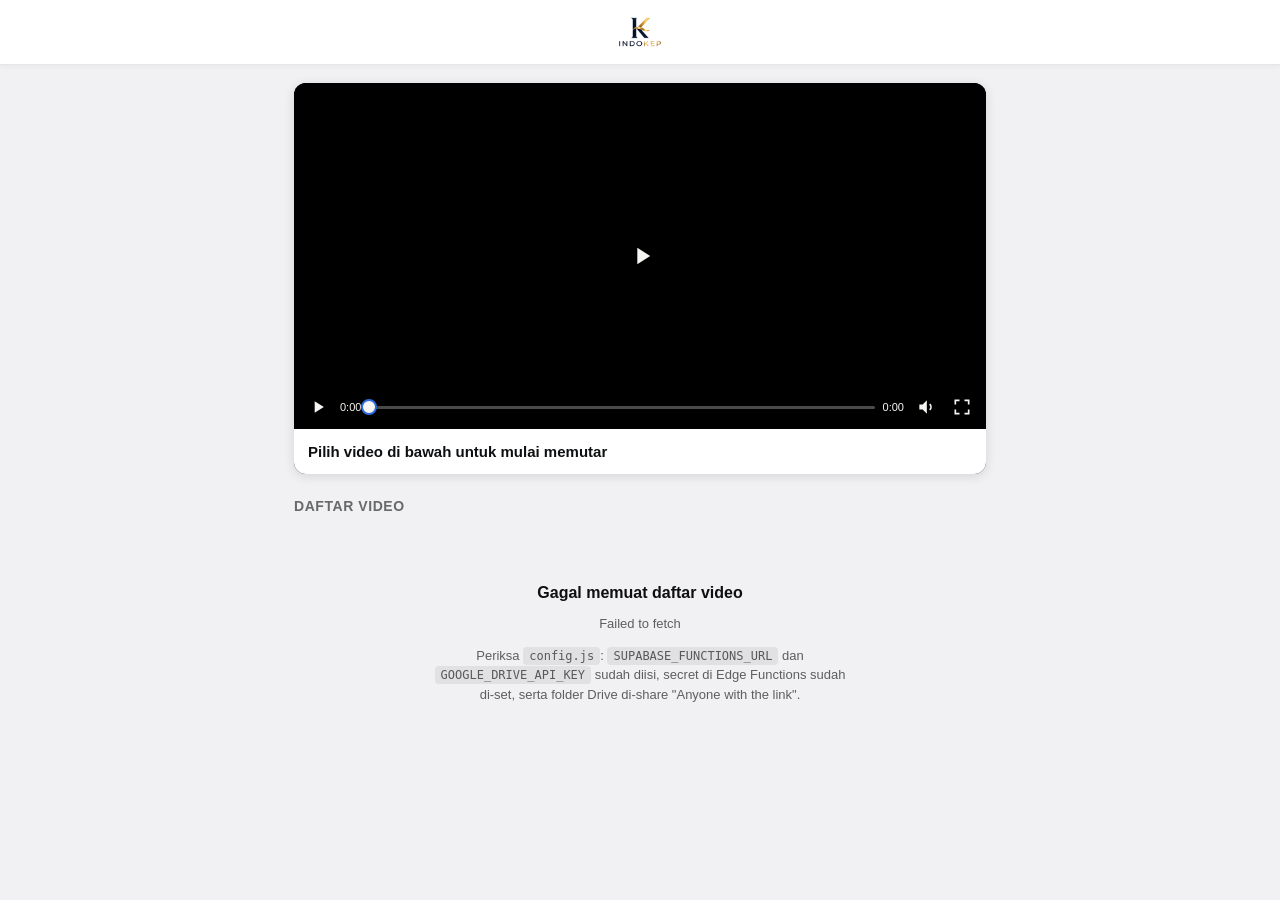
==== index.html @ 4b9238a0 "Update index.html" ====
<!DOCTYPE html>
<html lang="id">
<head>
<meta charset="UTF-8" />
<meta name="viewport" content="width=device-width, initial-scale=1" />
<title>Indokep</title>
<link rel="icon" href="indokep.png" />
<link rel="stylesheet" href="style.css" />
</head>
<body>

<header id="topbar">
  <img id="logo" src="indokep.png" alt="Indokep" />
</header>

<main id="app">

  <div id="player-wrap">
    <div id="player-stage">
      <video id="player" playsinline preload="none" disablePictureInPicture controlsList="nodownload noremoteplayback"></video>
      <div id="player-loading" class="hidden"></div>

      <div id="player-error" class="hidden">
        <p id="player-error-text">Video tidak bisa diputar.</p>
        <button id="player-error-retry">Coba Lagi</button>
      </div>

      <button id="big-play" aria-label="Putar">
        <svg viewBox="0 0 24 24"><path d="M8 5v14l11-7z"/></svg>
      </button>

      <div id="controls-bar">
        <button id="btn-playpause" aria-label="Putar/Jeda">
          <svg id="icon-play" viewBox="0 0 24 24"><path d="M8 5v14l11-7z"/></svg>
          <svg id="icon-pause" viewBox="0 0 24 24" class="hidden"><path d="M7 5h4v14H7zM13 5h4v14h-4z"/></svg>
        </button>

        <span id="time-current">0:00</span>

        <div id="seek-track">
          <div id="seek-fill"></div>
        </div>

        <span id="time-duration">0:00</span>

        <button id="btn-mute" aria-label="Bisukan/Suarakan">
          <svg id="icon-unmuted" viewBox="0 0 24 24"><path d="M4 9v6h4l5 5V4L8 9H4z"/><path d="M16.5 8.5a5 5 0 010 7" stroke="currentColor" stroke-width="2" fill="none"/></svg>
          <svg id="icon-muted" viewBox="0 0 24 24" class="hidden"><path d="M4 9v6h4l5 5V4L8 9H4z"/><path d="M17 8l4 8m0-8l-4 8" stroke="currentColor" stroke-width="2" fill="none"/></svg>
        </button>

        <button id="btn-fullscreen" aria-label="Layar penuh">
          <svg id="icon-fs-enter" viewBox="0 0 24 24"><path d="M4 9V4h5M20 9V4h-5M4 15v5h5M20 15v5h-5" stroke="currentColor" stroke-width="2" fill="none"/></svg>
          <svg id="icon-fs-exit" viewBox="0 0 24 24" class="hidden"><path d="M9 4v5H4M15 4v5h5M9 20v-5H4M15 20v-5h5" stroke="currentColor" stroke-width="2" fill="none"/></svg>
        </button>
      </div>
    </div>

    <div id="player-info">
      <h1 id="player-title">Pilih video di bawah untuk mulai memutar</h1>
    </div>
  </div>

  <section id="list-section">
    <h2 class="list-heading">Daftar Video</h2>
    <ul id="video-list"></ul>
  </section>

  <div id="loading" class="status">
    <div class="spinner"></div>
    <p>Memuat daftar video…</p>
  </div>

  <div id="empty" class="status hidden">
    <h2>Belum ada video</h2>
    <p>Folder Google Drive yang dikonfigurasi belum berisi file video, atau belum di-share sebagai publik.</p>
  </div>

  <div id="error" class="status hidden">
    <h2>Gagal memuat daftar video</h2>
    <p id="error-detail">Terjadi kesalahan.</p>
    <p>Periksa <code>config.js</code>: <code>SUPABASE_FUNCTIONS_URL</code> dan <code>GOOGLE_DRIVE_API_KEY</code> sudah diisi, secret di Edge Functions sudah di-set, serta folder Drive di-share "Anyone with the link".</p>
  </div>

</main>

<script src="config.js"></script>
<script src="app.js"></script>
</body>
</html>
---- style.css ----
:root {
  --ink: #0e0f11;
  --paper: #f6f5f1;
  --accent: #2d6cdf;
  --line: rgba(14, 15, 17, 0.1);
  --card-bg: #ffffff;
  --bg: #f1f1f3;
}

* {
  box-sizing: border-box;
}

html, body {
  margin: 0;
  padding: 0;
  background: var(--bg);
  color: var(--ink);
  font-family: "Inter", -apple-system, BlinkMacSystemFont, "Segoe UI", sans-serif;
}

#topbar {
  position: sticky;
  top: 0;
  z-index: 5;
  background: var(--card-bg);
  padding: 12px 18px;
  display: flex;
  align-items: center;
  justify-content: center;
  border-bottom: 1px solid var(--line);
  box-shadow: 0 1px 6px rgba(0, 0, 0, 0.05);
}

#logo {
  height: 40px;
  width: auto;
  display: block;
}

#app {
  max-width: 720px;
  margin: 0 auto;
  padding: 18px 14px 60px;
}

/* ---------- Player ---------- */

#player-wrap {
  background: #000;
  border-radius: 12px;
  overflow: hidden;
  box-shadow: 0 2px 12px rgba(0, 0, 0, 0.12);
}

#player-stage {
  position: relative;
  background: #000;
  line-height: 0;
}

#player {
  display: block;
  width: 100%;
  max-height: 70vh;
  background: #000;
  -webkit-touch-callout: none;
  -webkit-user-select: none;
  user-select: none;
}

/* Saat mode fullscreen aktif, batas 70vh di atas harus dilepas supaya
   video mengisi layar penuh (bukan kecil di tengah dengan bar hitam). */
#player-stage:fullscreen {
  width: 100%;
  height: 100%;
  display: flex;
  align-items: center;
  justify-content: center;
}

#player-stage:fullscreen #player {
  max-height: none;
  width: 100%;
  height: 100%;
  object-fit: contain;
}

#player-stage:-webkit-full-screen {
  width: 100%;
  height: 100%;
  display: flex;
  align-items: center;
  justify-content: center;
}

#player-stage:-webkit-full-screen #player {
  max-height: none;
  width: 100%;
  height: 100%;
  object-fit: contain;
}

/* Tombol play besar di tengah, tampil saat video pause/belum mulai */
#big-play {
  position: absolute;
  top: 50%;
  left: 50%;
  transform: translate(-50%, -50%);
  width: 64px;
  height: 64px;
  border-radius: 50%;
  border: none;
  background: rgba(0, 0, 0, 0.55);
  display: flex;
  align-items: center;
  justify-content: center;
  cursor: pointer;
  padding: 0;
}

#big-play svg {
  width: 28px;
  height: 28px;
  fill: var(--paper);
  margin-left: 3px;
}

#big-play.hidden {
  display: none;
}

/* Bar kontrol custom di bawah video */
#controls-bar {
  position: absolute;
  left: 0;
  right: 0;
  bottom: 0;
  display: flex;
  align-items: center;
  gap: 8px;
  padding: 8px 10px;
  background: linear-gradient(180deg, rgba(0, 0, 0, 0) 0%, rgba(0, 0, 0, 0.7) 40%);
}

#controls-bar button {
  background: none;
  border: none;
  padding: 4px;
  cursor: pointer;
  display: flex;
  align-items: center;
  justify-content: center;
  flex-shrink: 0;
  color: var(--paper);
}

#controls-bar svg {
  width: 20px;
  height: 20px;
  fill: var(--paper);
}

#time-current, #time-duration {
  color: var(--paper);
  font-size: 11px;
  font-variant-numeric: tabular-nums;
  flex-shrink: 0;
}

#seek-track {
  position: relative;
  flex: 1;
  height: 16px;
  display: flex;
  align-items: center;
  cursor: pointer;
}

#seek-track::before {
  content: "";
  position: absolute;
  left: 0;
  right: 0;
  height: 3px;
  border-radius: 2px;
  background: rgba(246, 245, 241, 0.3);
}

#seek-fill {
  position: relative;
  height: 3px;
  border-radius: 2px;
  width: 0%;
  background: var(--accent);
  pointer-events: none;
}

/* Bulatan penanda posisi (handle) di ujung progress bar, biar gampang
   dilihat lagi di posisi mana video sedang diputar / mau di-drag ke mana. */
#seek-fill::after {
  content: "";
  position: absolute;
  top: 50%;
  right: 0;
  width: 12px;
  height: 12px;
  border-radius: 50%;
  background: var(--paper);
  border: 2px solid var(--accent);
  transform: translate(50%, -50%);
  box-shadow: 0 1px 3px rgba(0, 0, 0, 0.4);
}

#player-info {
  padding: 12px 14px;
  background: var(--card-bg);
}

#player-title {
  margin: 0;
  font-size: 15px;
  font-weight: 600;
  line-height: 1.4;
}

/* ---------- Playlist ---------- */

.list-heading {
  margin: 24px 0 10px;
  font-size: 14px;
  font-weight: 700;
  color: rgba(14, 15, 17, 0.6);
  text-transform: uppercase;
  letter-spacing: 0.04em;
}

#video-list {
  list-style: none;
  margin: 0;
  padding: 0;
  display: grid;
  grid-template-columns: repeat(3, 1fr);
  gap: 8px;
}

#video-list li {
  display: flex;
  flex-direction: column;
  align-items: stretch;
  background: var(--card-bg);
  border-radius: 8px;
  padding: 6px;
  cursor: pointer;
  border: 1px solid var(--line);
  transition: background 0.15s ease, border-color 0.15s ease;
}

#video-list li:hover {
  background: #fafafa;
}

#video-list li.active {
  border-color: var(--accent);
  background: rgba(45, 108, 223, 0.06);
}

.thumb-wrap {
  position: relative;
  width: 100%;
  aspect-ratio: 16 / 9;
  border-radius: 5px;
  overflow: hidden;
  background: #ddd;
}

.thumb {
  width: 100%;
  height: 100%;
  aspect-ratio: 16 / 9;
  flex-shrink: 0;
  object-fit: cover;
  border-radius: 5px;
  background: #ddd;
}

.thumb.no-thumb {
  background: #ddd;
}

#player-loading {
  position: absolute;
  inset: 0;
  display: flex;
  align-items: center;
  justify-content: center;
  background: rgba(0, 0, 0, 0.35);
  pointer-events: none;
  transition: opacity 0.15s ease;
}

#player-loading.hidden {
  display: none;
}

#player-loading::after {
  content: "";
  width: 36px;
  height: 36px;
  border-radius: 50%;
  border: 3px solid rgba(255, 255, 255, 0.25);
  border-top-color: #fff;
  animation: spin 0.8s linear infinite;
}

.thumb-spinner {
  position: absolute;
  inset: 0;
  display: flex;
  align-items: center;
  justify-content: center;
}

.thumb-spinner::after {
  content: "";
  width: 20px;
  height: 20px;
  border-radius: 50%;
  border: 2.5px solid rgba(14, 15, 17, 0.15);
  border-top-color: var(--accent);
  animation: spin 0.8s linear infinite;
}

.thumb-error {
  position: absolute;
  inset: 0;
  display: flex;
  align-items: center;
  justify-content: center;
  text-align: center;
  padding: 6px;
  font-size: 10px;
  line-height: 1.3;
  color: rgba(14, 15, 17, 0.55);
  background: #eee;
}

/* ---------- Status states ---------- */

.status {
  display: flex;
  flex-direction: column;
  align-items: center;
  justify-content: center;
  gap: 12px;
  padding: 60px 20px;
  text-align: center;
}

.status .spinner {
  width: 32px;
  height: 32px;
  border-radius: 50%;
  border: 3px solid rgba(14, 15, 17, 0.15);
  border-top-color: var(--accent);
  animation: spin 0.8s linear infinite;
}

@keyframes spin {
  to { transform: rotate(360deg); }
}

.status h2 {
  font-size: 16px;
  margin: 0;
}

.status p {
  font-size: 13px;
  color: rgba(14, 15, 17, 0.65);
  margin: 0;
  max-width: 420px;
  line-height: 1.5;
}

.status code {
  background: rgba(14, 15, 17, 0.07);
  padding: 2px 6px;
  border-radius: 4px;
  font-size: 12px;
}

.hidden {
  display: none !important;
}
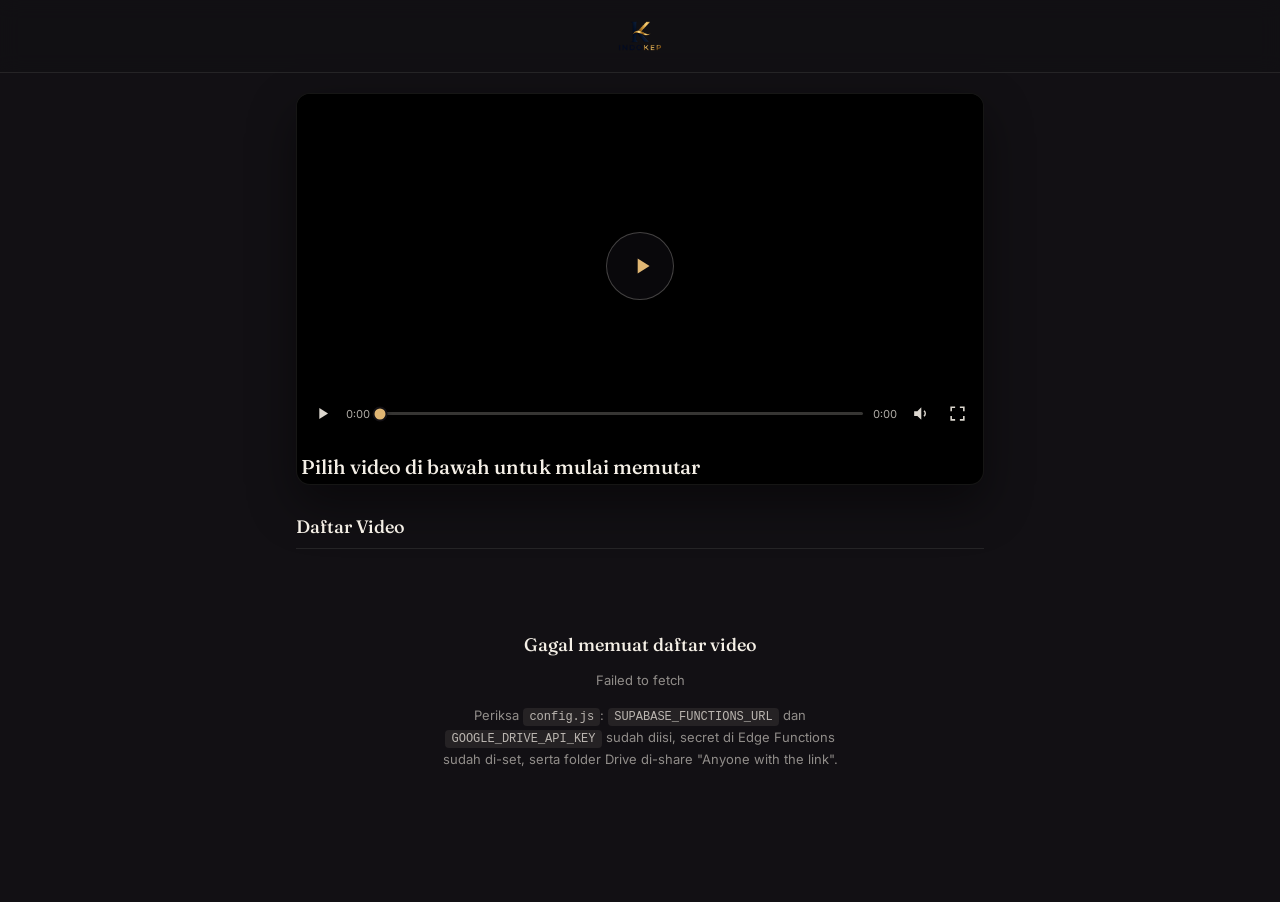
==== commit e9b908da: "Add files via upload" ====
--- a/index.html
+++ b/index.html
@@ -5,6 +5,8 @@
 <meta name="viewport" content="width=device-width, initial-scale=1" />
 <title>Indokep</title>
 <link rel="icon" href="indokep.png" />
+<link rel="preconnect" href="https://fonts.googleapis.com" />
+<link rel="preconnect" href="https://fonts.gstatic.com" crossorigin />
 <link rel="stylesheet" href="style.css" />
 </head>
 <body>
--- a/style.css
+++ b/style.css
@@ -1,10 +1,19 @@
+@import url('https://fonts.googleapis.com/css2?family=Fraunces:opsz,wght@9..144,400;9..144,500;9..144,600&family=Inter:wght@400;500;600;700&display=swap');
+
 :root {
-  --ink: #0e0f11;
-  --paper: #f6f5f1;
-  --accent: #2d6cdf;
-  --line: rgba(14, 15, 17, 0.1);
-  --card-bg: #ffffff;
-  --bg: #f1f1f3;
+  --bg: #121014;
+  --surface: #1b171b;
+  --card: #1f1a1e;
+  --ink: #f4efe6;
+  --muted: rgba(244, 239, 230, 0.56);
+  --muted-strong: rgba(244, 239, 230, 0.72);
+  --line: rgba(244, 239, 230, 0.09);
+  --accent: #c99a52;
+  --accent-bright: #e0b673;
+  --accent-wash: rgba(201, 154, 82, 0.14);
+  --danger: #d9776a;
+  --serif: "Fraunces", "Iowan Old Style", Georgia, serif;
+  --sans: "Inter", -apple-system, BlinkMacSystemFont, "Segoe UI", sans-serif;
 }
 
 * {
@@ -16,20 +25,28 @@
   padding: 0;
   background: var(--bg);
   color: var(--ink);
-  font-family: "Inter", -apple-system, BlinkMacSystemFont, "Segoe UI", sans-serif;
-}
+  font-family: var(--sans);
+}
+
+::selection {
+  background: var(--accent-wash);
+  color: var(--accent-bright);
+}
+
+/* ---------- Topbar ---------- */
 
 #topbar {
   position: sticky;
   top: 0;
   z-index: 5;
-  background: var(--card-bg);
-  padding: 12px 18px;
+  background: rgba(18, 16, 20, 0.88);
+  backdrop-filter: blur(10px);
+  -webkit-backdrop-filter: blur(10px);
+  padding: 16px 18px;
   display: flex;
   align-items: center;
   justify-content: center;
   border-bottom: 1px solid var(--line);
-  box-shadow: 0 1px 6px rgba(0, 0, 0, 0.05);
 }
 
 #logo {
@@ -41,16 +58,17 @@
 #app {
   max-width: 720px;
   margin: 0 auto;
-  padding: 18px 14px 60px;
+  padding: 20px 16px 64px;
 }
 
 /* ---------- Player ---------- */
 
 #player-wrap {
   background: #000;
-  border-radius: 12px;
+  border-radius: 14px;
   overflow: hidden;
-  box-shadow: 0 2px 12px rgba(0, 0, 0, 0.12);
+  border: 1px solid var(--line);
+  box-shadow: 0 20px 48px rgba(0, 0, 0, 0.45);
 }
 
 #player-stage {
@@ -69,8 +87,6 @@
   user-select: none;
 }
 
-/* Saat mode fullscreen aktif, batas 70vh di atas harus dilepas supaya
-   video mengisi layar penuh (bukan kecil di tengah dengan bar hitam). */
 #player-stage:fullscreen {
   width: 100%;
   height: 100%;
@@ -101,28 +117,34 @@
   object-fit: contain;
 }
 
-/* Tombol play besar di tengah, tampil saat video pause/belum mulai */
 #big-play {
   position: absolute;
   top: 50%;
   left: 50%;
   transform: translate(-50%, -50%);
-  width: 64px;
-  height: 64px;
+  width: 68px;
+  height: 68px;
   border-radius: 50%;
-  border: none;
-  background: rgba(0, 0, 0, 0.55);
+  border: 1px solid rgba(244, 239, 230, 0.25);
+  background: rgba(18, 16, 20, 0.55);
+  backdrop-filter: blur(4px);
   display: flex;
   align-items: center;
   justify-content: center;
   cursor: pointer;
   padding: 0;
+  transition: transform 0.15s ease, background 0.15s ease;
+}
+
+#big-play:hover {
+  background: rgba(18, 16, 20, 0.75);
+  transform: translate(-50%, -50%) scale(1.04);
 }
 
 #big-play svg {
-  width: 28px;
-  height: 28px;
-  fill: var(--paper);
+  width: 26px;
+  height: 26px;
+  fill: var(--accent-bright);
   margin-left: 3px;
 }
 
@@ -138,9 +160,9 @@
   bottom: 0;
   display: flex;
   align-items: center;
-  gap: 8px;
-  padding: 8px 10px;
-  background: linear-gradient(180deg, rgba(0, 0, 0, 0) 0%, rgba(0, 0, 0, 0.7) 40%);
+  gap: 10px;
+  padding: 10px 12px;
+  background: linear-gradient(180deg, rgba(0, 0, 0, 0) 0%, rgba(0, 0, 0, 0.75) 45%);
 }
 
 #controls-bar button {
@@ -152,17 +174,23 @@
   align-items: center;
   justify-content: center;
   flex-shrink: 0;
-  color: var(--paper);
+  color: var(--ink);
+  opacity: 0.9;
+  transition: opacity 0.15s ease;
+}
+
+#controls-bar button:hover {
+  opacity: 1;
 }
 
 #controls-bar svg {
-  width: 20px;
-  height: 20px;
-  fill: var(--paper);
+  width: 19px;
+  height: 19px;
+  fill: var(--ink);
 }
 
 #time-current, #time-duration {
-  color: var(--paper);
+  color: var(--muted-strong);
   font-size: 11px;
   font-variant-numeric: tabular-nums;
   flex-shrink: 0;
@@ -184,7 +212,7 @@
   right: 0;
   height: 3px;
   border-radius: 2px;
-  background: rgba(246, 245, 241, 0.3);
+  background: rgba(244, 239, 230, 0.22);
 }
 
 #seek-fill {
@@ -196,43 +224,45 @@
   pointer-events: none;
 }
 
-/* Bulatan penanda posisi (handle) di ujung progress bar, biar gampang
-   dilihat lagi di posisi mana video sedang diputar / mau di-drag ke mana. */
 #seek-fill::after {
   content: "";
   position: absolute;
   top: 50%;
   right: 0;
-  width: 12px;
-  height: 12px;
+  width: 11px;
+  height: 11px;
   border-radius: 50%;
-  background: var(--paper);
-  border: 2px solid var(--accent);
+  background: var(--accent-bright);
+  border: 2px solid #121014;
   transform: translate(50%, -50%);
-  box-shadow: 0 1px 3px rgba(0, 0, 0, 0.4);
+  box-shadow: 0 1px 4px rgba(0, 0, 0, 0.5);
 }
 
 #player-info {
-  padding: 12px 14px;
-  background: var(--card-bg);
+  padding: 16px 4px 4px;
+  background: transparent;
 }
 
 #player-title {
   margin: 0;
-  font-size: 15px;
-  font-weight: 600;
-  line-height: 1.4;
+  font-family: var(--serif);
+  font-size: 20px;
+  font-weight: 500;
+  line-height: 1.35;
+  letter-spacing: 0.001em;
+  color: var(--ink);
 }
 
 /* ---------- Playlist ---------- */
 
 .list-heading {
-  margin: 24px 0 10px;
-  font-size: 14px;
-  font-weight: 700;
-  color: rgba(14, 15, 17, 0.6);
-  text-transform: uppercase;
-  letter-spacing: 0.04em;
+  margin: 30px 0 14px;
+  font-family: var(--serif);
+  font-size: 18px;
+  font-weight: 500;
+  color: var(--ink);
+  padding-bottom: 10px;
+  border-bottom: 1px solid var(--line);
 }
 
 #video-list {
@@ -240,38 +270,39 @@
   margin: 0;
   padding: 0;
   display: grid;
-  grid-template-columns: repeat(3, 1fr);
-  gap: 8px;
+  grid-template-columns: repeat(2, 1fr);
+  gap: 12px;
 }
 
 #video-list li {
   display: flex;
   flex-direction: column;
   align-items: stretch;
-  background: var(--card-bg);
-  border-radius: 8px;
-  padding: 6px;
+  background: var(--card);
+  border-radius: 10px;
+  padding: 7px;
   cursor: pointer;
   border: 1px solid var(--line);
-  transition: background 0.15s ease, border-color 0.15s ease;
+  transition: border-color 0.15s ease, transform 0.15s ease;
 }
 
 #video-list li:hover {
-  background: #fafafa;
+  border-color: rgba(244, 239, 230, 0.2);
+  transform: translateY(-1px);
 }
 
 #video-list li.active {
   border-color: var(--accent);
-  background: rgba(45, 108, 223, 0.06);
+  background: var(--accent-wash);
 }
 
 .thumb-wrap {
   position: relative;
   width: 100%;
   aspect-ratio: 16 / 9;
-  border-radius: 5px;
+  border-radius: 6px;
   overflow: hidden;
-  background: #ddd;
+  background: #2a2429;
 }
 
 .thumb {
@@ -280,12 +311,12 @@
   aspect-ratio: 16 / 9;
   flex-shrink: 0;
   object-fit: cover;
-  border-radius: 5px;
-  background: #ddd;
+  border-radius: 6px;
+  background: #2a2429;
 }
 
 .thumb.no-thumb {
-  background: #ddd;
+  background: #2a2429;
 }
 
 #player-loading {
@@ -294,7 +325,7 @@
   display: flex;
   align-items: center;
   justify-content: center;
-  background: rgba(0, 0, 0, 0.35);
+  background: rgba(0, 0, 0, 0.4);
   pointer-events: none;
   transition: opacity 0.15s ease;
 }
@@ -305,12 +336,53 @@
 
 #player-loading::after {
   content: "";
-  width: 36px;
-  height: 36px;
+  width: 34px;
+  height: 34px;
   border-radius: 50%;
-  border: 3px solid rgba(255, 255, 255, 0.25);
-  border-top-color: #fff;
+  border: 3px solid rgba(244, 239, 230, 0.2);
+  border-top-color: var(--accent-bright);
   animation: spin 0.8s linear infinite;
+}
+
+#player-error {
+  position: absolute;
+  inset: 0;
+  display: flex;
+  flex-direction: column;
+  align-items: center;
+  justify-content: center;
+  gap: 14px;
+  padding: 24px;
+  background: rgba(10, 9, 11, 0.9);
+  text-align: center;
+}
+
+#player-error.hidden {
+  display: none;
+}
+
+#player-error-text {
+  margin: 0;
+  color: var(--muted-strong);
+  font-size: 13px;
+  line-height: 1.5;
+  max-width: 420px;
+}
+
+#player-error-retry {
+  padding: 9px 20px;
+  border-radius: 999px;
+  border: 1px solid var(--accent);
+  background: transparent;
+  color: var(--accent-bright);
+  font-size: 13px;
+  font-weight: 600;
+  cursor: pointer;
+  transition: background 0.15s ease;
+}
+
+#player-error-retry:hover {
+  background: var(--accent-wash);
 }
 
 .thumb-spinner {
@@ -323,10 +395,10 @@
 
 .thumb-spinner::after {
   content: "";
-  width: 20px;
-  height: 20px;
+  width: 18px;
+  height: 18px;
   border-radius: 50%;
-  border: 2.5px solid rgba(14, 15, 17, 0.15);
+  border: 2.5px solid rgba(244, 239, 230, 0.15);
   border-top-color: var(--accent);
   animation: spin 0.8s linear infinite;
 }
@@ -341,8 +413,8 @@
   padding: 6px;
   font-size: 10px;
   line-height: 1.3;
-  color: rgba(14, 15, 17, 0.55);
-  background: #eee;
+  color: var(--muted);
+  background: #221d21;
 }
 
 /* ---------- Status states ---------- */
@@ -352,16 +424,16 @@
   flex-direction: column;
   align-items: center;
   justify-content: center;
-  gap: 12px;
-  padding: 60px 20px;
+  gap: 14px;
+  padding: 70px 20px;
   text-align: center;
 }
 
 .status .spinner {
-  width: 32px;
-  height: 32px;
+  width: 30px;
+  height: 30px;
   border-radius: 50%;
-  border: 3px solid rgba(14, 15, 17, 0.15);
+  border: 3px solid rgba(244, 239, 230, 0.15);
   border-top-color: var(--accent);
   animation: spin 0.8s linear infinite;
 }
@@ -371,20 +443,24 @@
 }
 
 .status h2 {
-  font-size: 16px;
-  margin: 0;
+  font-family: var(--serif);
+  font-weight: 500;
+  font-size: 18px;
+  margin: 0;
+  color: var(--ink);
 }
 
 .status p {
   font-size: 13px;
-  color: rgba(14, 15, 17, 0.65);
+  color: var(--muted);
   margin: 0;
   max-width: 420px;
-  line-height: 1.5;
+  line-height: 1.6;
 }
 
 .status code {
-  background: rgba(14, 15, 17, 0.07);
+  background: rgba(244, 239, 230, 0.08);
+  color: var(--muted-strong);
   padding: 2px 6px;
   border-radius: 4px;
   font-size: 12px;
@@ -393,3 +469,19 @@
 .hidden {
   display: none !important;
 }
+
+/* ---------- Focus visibility (accessibility) ---------- */
+
+button:focus-visible,
+#seek-track:focus-visible,
+#video-list li:focus-visible {
+  outline: 2px solid var(--accent-bright);
+  outline-offset: 2px;
+}
+
+@media (prefers-reduced-motion: reduce) {
+  * {
+    animation-duration: 0.001ms !important;
+    transition-duration: 0.001ms !important;
+  }
+}
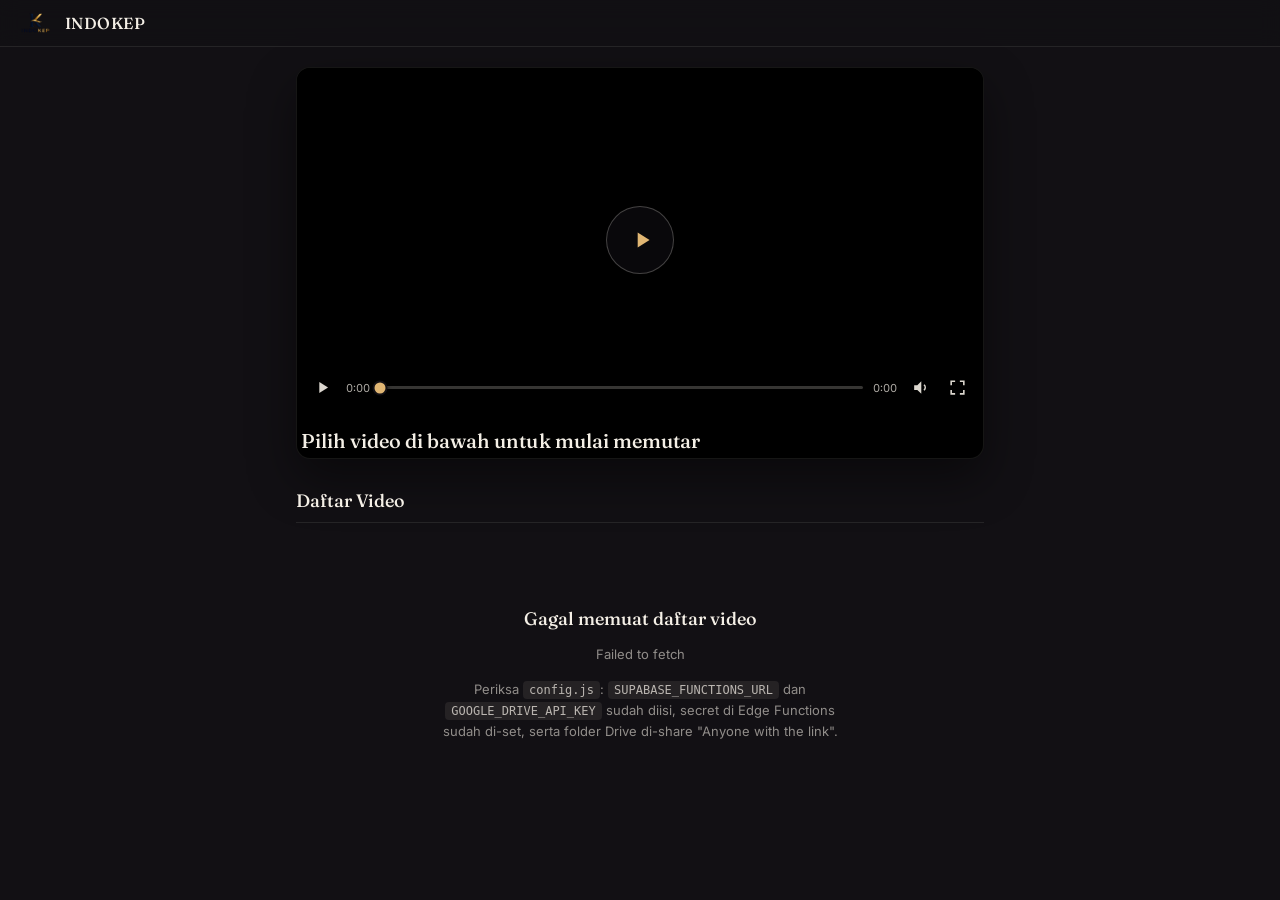
==== commit 27be33d3: "Add files via upload" ====
--- a/index.html
+++ b/index.html
@@ -13,6 +13,7 @@
 
 <header id="topbar">
   <img id="logo" src="indokep.png" alt="Indokep" />
+  <span id="brand-name">INDOKEP</span>
 </header>
 
 <main id="app">
--- a/style.css
+++ b/style.css
@@ -42,17 +42,26 @@
   background: rgba(18, 16, 20, 0.88);
   backdrop-filter: blur(10px);
   -webkit-backdrop-filter: blur(10px);
-  padding: 16px 18px;
-  display: flex;
-  align-items: center;
-  justify-content: center;
+  padding: 10px 16px;
+  display: flex;
+  align-items: center;
+  justify-content: flex-start;
+  gap: 10px;
   border-bottom: 1px solid var(--line);
 }
 
 #logo {
-  height: 40px;
+  height: 26px;
   width: auto;
   display: block;
+}
+
+#brand-name {
+  font-family: var(--serif);
+  font-size: 16px;
+  font-weight: 500;
+  letter-spacing: 0.03em;
+  color: var(--ink);
 }
 
 #app {
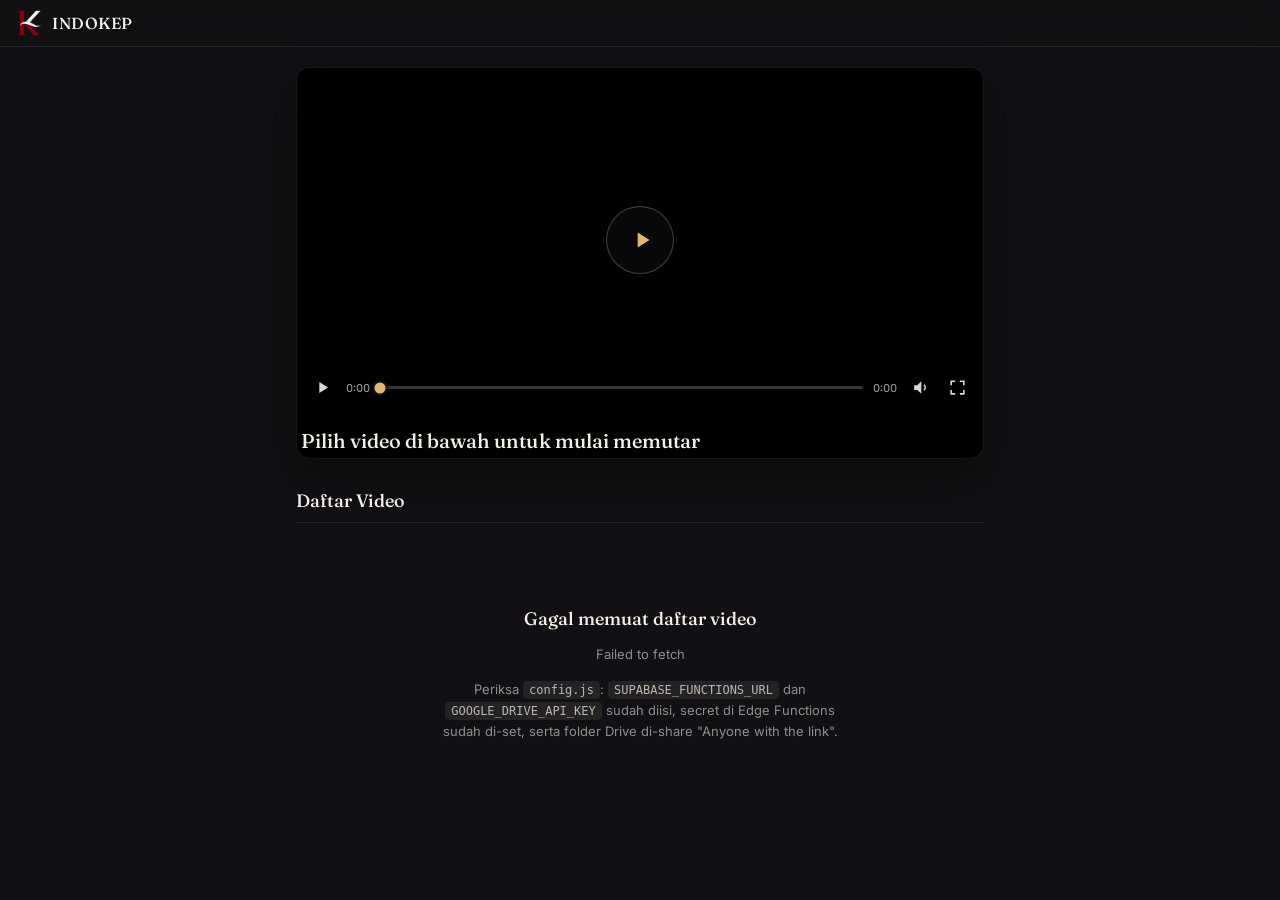
==== commit 1658dd45: "Add files via upload" ====
--- a/index.html
+++ b/index.html
@@ -3,8 +3,21 @@
 <head>
 <meta charset="UTF-8" />
 <meta name="viewport" content="width=device-width, initial-scale=1" />
+<meta name="description" content="Indokep — nonton koleksi video langsung dari browser, tanpa aplikasi tambahan." />
+<meta name="theme-color" content="#121014" />
 <title>Indokep</title>
 <link rel="icon" href="indokep.png" />
+
+<meta property="og:type" content="website" />
+<meta property="og:title" content="Indokep" />
+<meta property="og:description" content="Nonton koleksi video langsung dari browser, tanpa aplikasi tambahan." />
+<meta property="og:image" content="indokep.png" />
+
+<meta name="twitter:card" content="summary" />
+<meta name="twitter:title" content="Indokep" />
+<meta name="twitter:description" content="Nonton koleksi video langsung dari browser, tanpa aplikasi tambahan." />
+<meta name="twitter:image" content="indokep.png" />
+
 <link rel="preconnect" href="https://fonts.googleapis.com" />
 <link rel="preconnect" href="https://fonts.gstatic.com" crossorigin />
 <link rel="stylesheet" href="style.css" />
@@ -86,6 +99,18 @@
 
 </main>
 
+<!-- Overlay ini SENGAJA di luar #main dan pakai position:fixed (lihat
+     style.css) supaya menutupi seluruh halaman begitu internet mati, tapi
+     halaman itu sendiri TIDAK di-reload/ditutup -- cuma disembunyikan lagi
+     otomatis begitu event "online" browser terdeteksi (lihat app.js). -->
+<div id="offline-overlay" class="hidden" role="alert" aria-live="assertive">
+  <div id="offline-box">
+    <div class="spinner"></div>
+    <h2>Tidak ada koneksi internet</h2>
+    <p>Sambungan internet kamu terputus. Halaman ini tidak perlu dibuka ulang &mdash; begitu internet nyala lagi, tampilan ini akan hilang sendiri dan video bisa dilanjutkan.</p>
+  </div>
+</div>
+
 <script src="config.js"></script>
 <script src="app.js"></script>
 </body>
--- a/style.css
+++ b/style.css
@@ -479,6 +479,61 @@
   display: none !important;
 }
 
+/* ---------- Overlay offline ---------- */
+/* Full-screen, di atas semua elemen lain (termasuk fullscreen video), supaya
+   halaman "tidak bisa diakses" selama offline sesuai permintaan -- tapi ini
+   cuma overlay, bukan reload, jadi state halaman (video, daftar, dst) tetap
+   utuh persis begitu overlay hilang lagi. */
+#offline-overlay {
+  position: fixed;
+  inset: 0;
+  z-index: 999;
+  display: flex;
+  align-items: center;
+  justify-content: center;
+  padding: 24px;
+  background: rgba(10, 9, 11, 0.96);
+  backdrop-filter: blur(2px);
+  -webkit-backdrop-filter: blur(2px);
+}
+
+#offline-overlay.hidden {
+  display: none;
+}
+
+#offline-box {
+  display: flex;
+  flex-direction: column;
+  align-items: center;
+  gap: 16px;
+  max-width: 360px;
+  text-align: center;
+}
+
+#offline-box .spinner {
+  width: 30px;
+  height: 30px;
+  border-radius: 50%;
+  border: 3px solid rgba(244, 239, 230, 0.15);
+  border-top-color: var(--danger);
+  animation: spin 0.8s linear infinite;
+}
+
+#offline-box h2 {
+  font-family: var(--serif);
+  font-weight: 500;
+  font-size: 18px;
+  margin: 0;
+  color: var(--ink);
+}
+
+#offline-box p {
+  font-size: 13px;
+  color: var(--muted);
+  margin: 0;
+  line-height: 1.6;
+}
+
 /* ---------- Focus visibility (accessibility) ---------- */
 
 button:focus-visible,
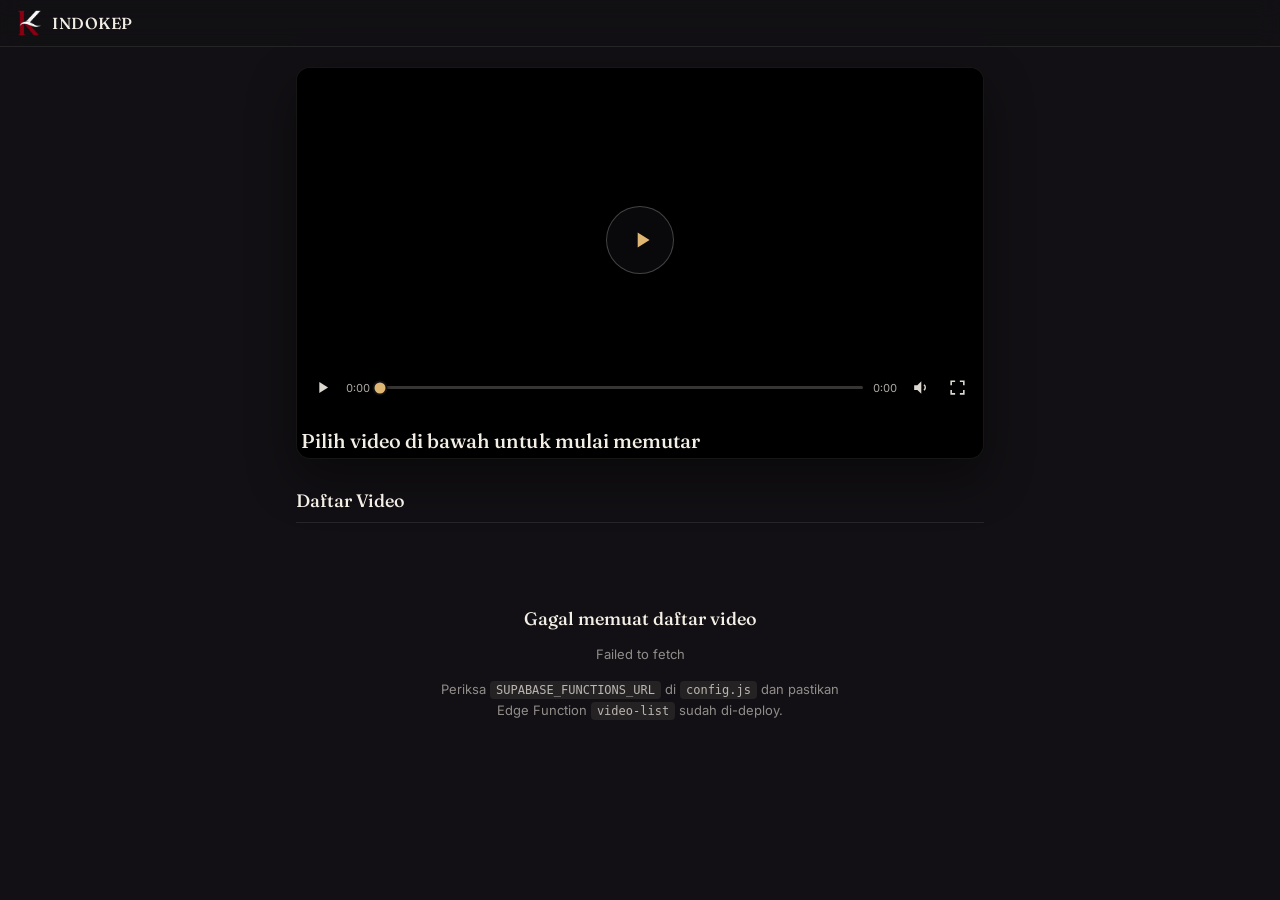
==== commit da41a2ff: "Add files via upload" ====
--- a/index.html
+++ b/index.html
@@ -88,13 +88,13 @@
 
   <div id="empty" class="status hidden">
     <h2>Belum ada video</h2>
-    <p>Folder Google Drive yang dikonfigurasi belum berisi file video, atau belum di-share sebagai publik.</p>
+    <p>Admin belum meng-upload video apa pun.</p>
   </div>
 
   <div id="error" class="status hidden">
     <h2>Gagal memuat daftar video</h2>
     <p id="error-detail">Terjadi kesalahan.</p>
-    <p>Periksa <code>config.js</code>: <code>SUPABASE_FUNCTIONS_URL</code> dan <code>GOOGLE_DRIVE_API_KEY</code> sudah diisi, secret di Edge Functions sudah di-set, serta folder Drive di-share "Anyone with the link".</p>
+    <p>Periksa <code>SUPABASE_FUNCTIONS_URL</code> di <code>config.js</code> dan pastikan Edge Function <code>video-list</code> sudah di-deploy.</p>
   </div>
 
 </main>
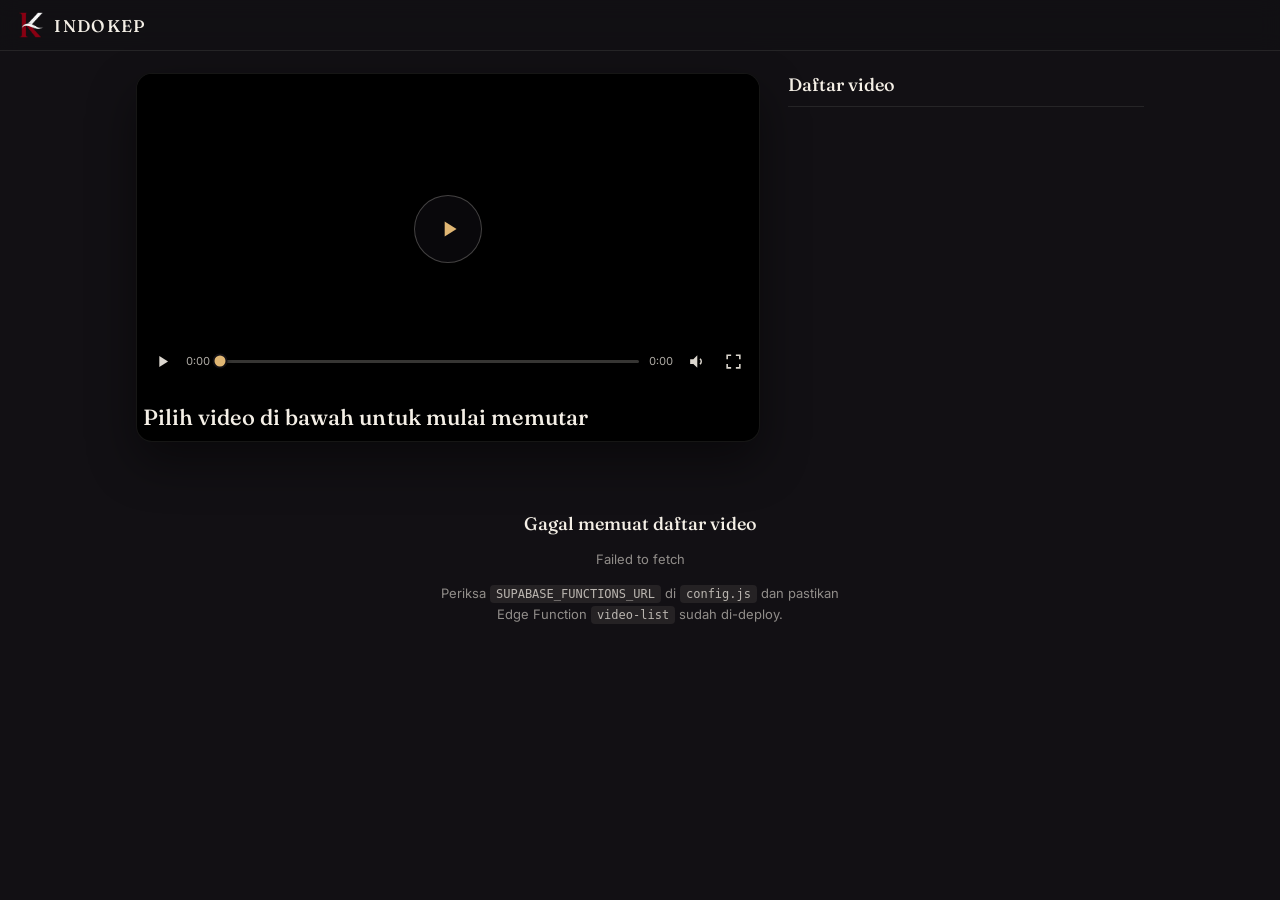
==== commit 37c2fd5a: "Add files via upload" ====
--- a/index.html
+++ b/index.html
@@ -77,7 +77,7 @@
   </div>
 
   <section id="list-section">
-    <h2 class="list-heading">Daftar Video</h2>
+    <h2 class="list-heading">Daftar video <span id="video-count"></span></h2>
     <ul id="video-list"></ul>
   </section>
 
--- a/style.css
+++ b/style.css
@@ -549,3 +549,72 @@
     transition-duration: 0.001ms !important;
   }
 }
+
+/* ===== Penyempurnaan tampilan ===== */
+#topbar { padding: 12px 18px; }
+#brand-name { font-size: 17px; letter-spacing: 0.08em; }
+#app { max-width: 1040px; padding: 22px 16px 72px; }
+#player-wrap { border-radius: 16px; }
+#player-info { padding: 18px 6px 8px; }
+#player-title { font-size: 22px; }
+
+.list-heading { display: flex; align-items: baseline; gap: 10px; }
+#video-count { font-family: var(--sans); font-size: 12.5px; font-weight: 500; color: var(--muted); }
+
+#video-list li { padding: 8px; border-radius: 12px; gap: 0; }
+#video-list li:hover { transform: none; background: #251f24; }
+.card-title {
+  margin: 9px 3px 3px;
+  font-size: 12.5px;
+  line-height: 1.4;
+  color: var(--muted-strong);
+  display: -webkit-box;
+  -webkit-line-clamp: 2;
+  -webkit-box-orient: vertical;
+  overflow: hidden;
+}
+#video-list li.active .card-title { color: var(--accent-bright); }
+#video-list li.active .thumb-wrap::after {
+  content: "Sedang diputar";
+  position: absolute;
+  left: 6px;
+  bottom: 6px;
+  padding: 3px 8px;
+  border-radius: 999px;
+  background: rgba(18, 16, 20, 0.8);
+  color: var(--accent-bright);
+  font-size: 10.5px;
+  font-weight: 600;
+}
+
+/* Thumbnail kosong: pengganti yang rapi, bukan kotak abu-abu polos */
+.thumb-wrap.no-thumb { background: linear-gradient(135deg, #2c2530, #1f1a1e); }
+.thumb-wrap.no-thumb .thumb { display: none; }
+.thumb-wrap.no-thumb::before {
+  content: "";
+  position: absolute;
+  left: 50%;
+  top: 50%;
+  transform: translate(-35%, -50%);
+  border-left: 16px solid rgba(224, 182, 115, 0.55);
+  border-top: 10px solid transparent;
+  border-bottom: 10px solid transparent;
+}
+
+/* Desktop: pemutar di kiri, daftar di kanan */
+@media (min-width: 900px) {
+  #app {
+    display: grid;
+    grid-template-columns: minmax(0, 1.75fr) minmax(280px, 1fr);
+    gap: 0 28px;
+    align-items: start;
+  }
+  #player-wrap { grid-column: 1; position: sticky; top: 72px; }
+  #list-section { grid-column: 2; grid-row: 1; }
+  #list-section .list-heading { margin-top: 0; }
+  #app > .status { grid-column: 1 / -1; }
+  #video-list { grid-template-columns: 1fr; gap: 10px; max-height: calc(100vh - 150px); overflow-y: auto; padding-right: 4px; }
+  #video-list li { flex-direction: row; align-items: center; gap: 12px; }
+  #video-list .thumb-wrap { width: 128px; flex-shrink: 0; }
+  .card-title { margin: 0; font-size: 13.5px; -webkit-line-clamp: 3; }
+}
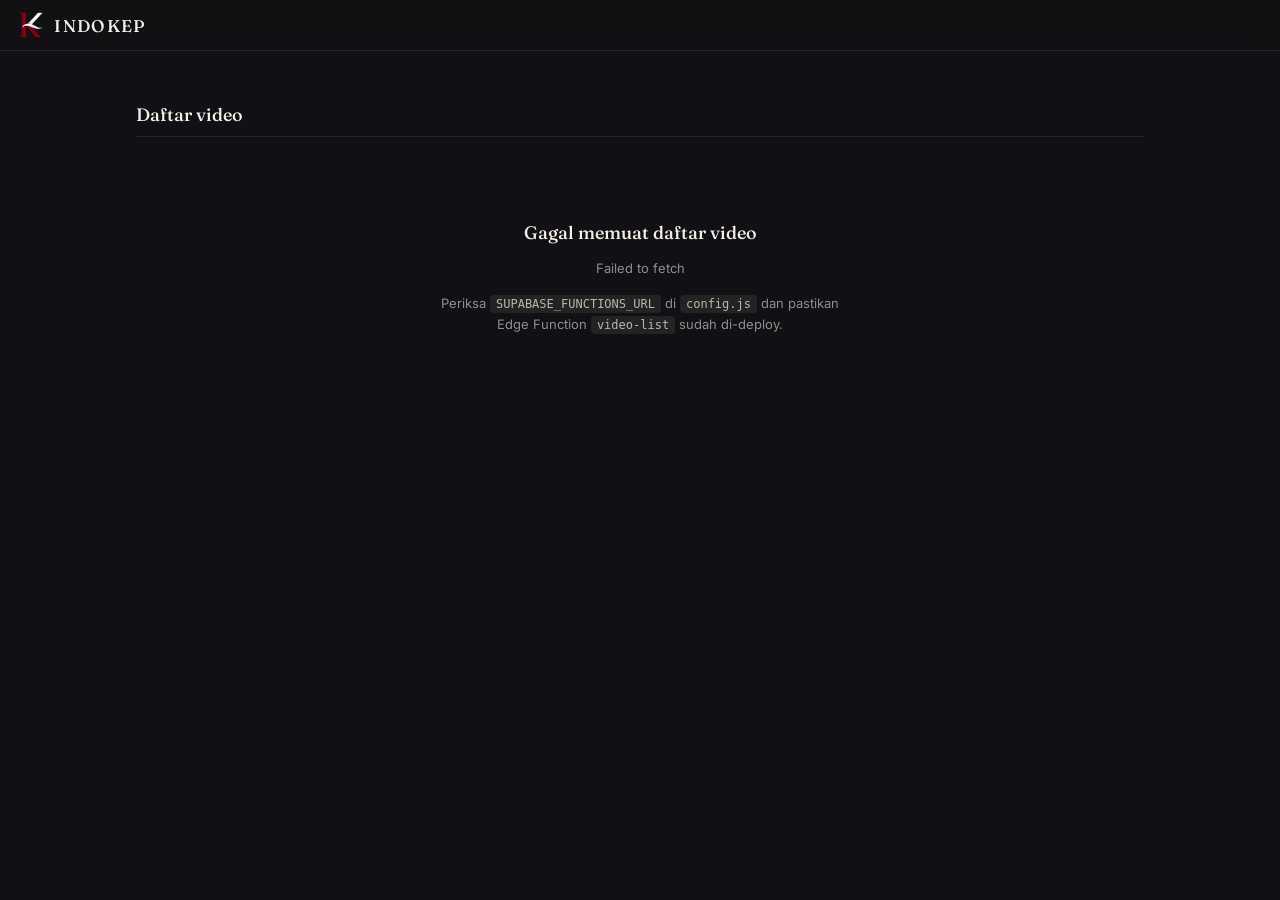
==== commit 637fa0e7: "Add files via upload" ====
--- a/index.html
+++ b/index.html
@@ -2,9 +2,15 @@
 <html lang="id">
 <head>
 <meta charset="UTF-8" />
-<meta name="viewport" content="width=device-width, initial-scale=1" />
+<meta name="viewport" content="width=device-width, initial-scale=1, viewport-fit=cover" />
 <meta name="description" content="Indokep — nonton koleksi video langsung dari browser, tanpa aplikasi tambahan." />
 <meta name="theme-color" content="#121014" />
+<link rel="manifest" href="manifest.webmanifest" />
+<link rel="apple-touch-icon" href="icon-180.png" />
+<meta name="mobile-web-app-capable" content="yes" />
+<meta name="apple-mobile-web-app-capable" content="yes" />
+<meta name="apple-mobile-web-app-title" content="Indokep" />
+<meta name="apple-mobile-web-app-status-bar-style" content="black" />
 <title>Indokep</title>
 <link rel="icon" href="indokep.png" />
 
@@ -27,11 +33,43 @@
 <header id="topbar">
   <img id="logo" src="indokep.png" alt="Indokep" />
   <span id="brand-name">INDOKEP</span>
+  <button id="install-btn" class="hidden" type="button">Pasang</button>
 </header>
 
 <main id="app">
 
-  <div id="player-wrap">
+  <section id="list-section">
+    <h2 class="list-heading">Daftar video <span id="video-count"></span></h2>
+    <ul id="video-list"></ul>
+  </section>
+
+  <div id="loading" class="status">
+    <div class="spinner"></div>
+    <p>Memuat daftar video…</p>
+  </div>
+
+  <div id="empty" class="status hidden">
+    <h2>Belum ada video</h2>
+    <p>Admin belum meng-upload video apa pun.</p>
+  </div>
+
+  <div id="error" class="status hidden">
+    <h2>Gagal memuat daftar video</h2>
+    <p id="error-detail">Terjadi kesalahan.</p>
+    <p>Periksa <code>SUPABASE_FUNCTIONS_URL</code> di <code>config.js</code> dan pastikan Edge Function <code>video-list</code> sudah di-deploy.</p>
+  </div>
+
+</main>
+
+<!-- Fullview pemutar: muncul menutupi seluruh layar saat card video diklik,
+     ditutup lewat tombol X (atau Esc / tombol Back di HP). Lihat app.js. -->
+<div id="player-wrap" class="hidden" role="dialog" aria-modal="true" aria-label="Pemutar video">
+  <div id="player-top">
+    <h1 id="player-title"></h1>
+    <button id="player-close" type="button" aria-label="Tutup video">
+      <svg viewBox="0 0 24 24" aria-hidden="true"><path d="M6 6l12 12M18 6L6 18" stroke="currentColor" stroke-width="2.2" stroke-linecap="round" fill="none"/></svg>
+    </button>
+  </div>
     <div id="player-stage">
       <video id="player" playsinline preload="none" disablePictureInPicture controlsList="nodownload noremoteplayback"></video>
       <div id="player-loading" class="hidden"></div>
@@ -70,34 +108,7 @@
         </button>
       </div>
     </div>
-
-    <div id="player-info">
-      <h1 id="player-title">Pilih video di bawah untuk mulai memutar</h1>
-    </div>
-  </div>
-
-  <section id="list-section">
-    <h2 class="list-heading">Daftar video <span id="video-count"></span></h2>
-    <ul id="video-list"></ul>
-  </section>
-
-  <div id="loading" class="status">
-    <div class="spinner"></div>
-    <p>Memuat daftar video…</p>
-  </div>
-
-  <div id="empty" class="status hidden">
-    <h2>Belum ada video</h2>
-    <p>Admin belum meng-upload video apa pun.</p>
-  </div>
-
-  <div id="error" class="status hidden">
-    <h2>Gagal memuat daftar video</h2>
-    <p id="error-detail">Terjadi kesalahan.</p>
-    <p>Periksa <code>SUPABASE_FUNCTIONS_URL</code> di <code>config.js</code> dan pastikan Edge Function <code>video-list</code> sudah di-deploy.</p>
-  </div>
-
-</main>
+</div>
 
 <!-- Overlay ini SENGAJA di luar #main dan pakai position:fixed (lihat
      style.css) supaya menutupi seluruh halaman begitu internet mati, tapi
--- a/style.css
+++ b/style.css
@@ -601,20 +601,129 @@
   border-bottom: 10px solid transparent;
 }
 
-/* Desktop: pemutar di kiri, daftar di kanan */
-@media (min-width: 900px) {
-  #app {
-    display: grid;
-    grid-template-columns: minmax(0, 1.75fr) minmax(280px, 1fr);
-    gap: 0 28px;
-    align-items: start;
+/* ===== Fullview pemutar (card diklik -> layar penuh) ===== */
+body {
+  padding-left: env(safe-area-inset-left, 0px);
+  padding-right: env(safe-area-inset-right, 0px);
+}
+body.no-scroll { overflow: hidden; }
+
+#player-wrap {
+  position: fixed;
+  inset: 0;
+  z-index: 100;
+  background: #000;
+  border: 0;
+  border-radius: 0;
+  box-shadow: none;
+  overflow: hidden;
+  margin-left: calc(-1 * env(safe-area-inset-left, 0px));
+  margin-right: calc(-1 * env(safe-area-inset-right, 0px));
+}
+
+#player-stage {
+  position: absolute;
+  inset: 0;
+  display: flex;
+  align-items: center;
+  justify-content: center;
+}
+
+#player {
+  width: 100%;
+  height: 100%;
+  max-height: none;
+  object-fit: contain;
+}
+
+#player-top {
+  position: absolute;
+  top: 0;
+  left: 0;
+  right: 0;
+  z-index: 3;
+  display: flex;
+  align-items: center;
+  gap: 12px;
+  padding: calc(10px + env(safe-area-inset-top, 0px)) calc(12px + env(safe-area-inset-right, 0px)) 28px calc(16px + env(safe-area-inset-left, 0px));
+  background: linear-gradient(180deg, rgba(0, 0, 0, 0.78), rgba(0, 0, 0, 0));
+  transition: opacity 0.2s ease;
+}
+
+#player-title {
+  flex: 1;
+  min-width: 0;
+  margin: 0;
+  font-family: var(--serif);
+  font-size: 16px;
+  font-weight: 500;
+  line-height: 1.35;
+  color: var(--ink);
+  white-space: nowrap;
+  overflow: hidden;
+  text-overflow: ellipsis;
+}
+
+#player-close {
+  flex-shrink: 0;
+  width: 42px;
+  height: 42px;
+  padding: 0;
+  display: flex;
+  align-items: center;
+  justify-content: center;
+  border-radius: 50%;
+  border: 1px solid rgba(244, 239, 230, 0.25);
+  background: rgba(18, 16, 20, 0.55);
+  backdrop-filter: blur(4px);
+  -webkit-backdrop-filter: blur(4px);
+  color: var(--ink);
+  cursor: pointer;
+  transition: background 0.15s ease;
+}
+
+#player-close:hover { background: rgba(18, 16, 20, 0.85); }
+#player-close svg { width: 20px; height: 20px; }
+
+#controls-bar {
+  z-index: 2;
+  gap: 12px;
+  padding: 16px calc(16px + env(safe-area-inset-right, 0px)) calc(12px + env(safe-area-inset-bottom, 0px)) calc(16px + env(safe-area-inset-left, 0px));
+  transition: opacity 0.2s ease;
+}
+#controls-bar button { padding: 6px; }
+#controls-bar svg { width: 24px; height: 24px; }
+#time-current, #time-duration { font-size: 12px; }
+#seek-track { height: 28px; touch-action: none; }
+
+/* Kontrol & tombol X menghilang sendiri saat video jalan dan layar tidak disentuh */
+#player-wrap.ui-hidden #player-top,
+#player-wrap.ui-hidden #controls-bar {
+  opacity: 0;
+  pointer-events: none;
+}
+#player-wrap.ui-hidden { cursor: none; }
+
+/* Daftar video: galeri card, makin lebar makin banyak kolom */
+@media (min-width: 640px) {
+  #video-list {
+    grid-template-columns: repeat(auto-fill, minmax(220px, 1fr));
+    gap: 14px;
   }
-  #player-wrap { grid-column: 1; position: sticky; top: 72px; }
-  #list-section { grid-column: 2; grid-row: 1; }
-  #list-section .list-heading { margin-top: 0; }
-  #app > .status { grid-column: 1 / -1; }
-  #video-list { grid-template-columns: 1fr; gap: 10px; max-height: calc(100vh - 150px); overflow-y: auto; padding-right: 4px; }
-  #video-list li { flex-direction: row; align-items: center; gap: 12px; }
-  #video-list .thumb-wrap { width: 128px; flex-shrink: 0; }
-  .card-title { margin: 0; font-size: 13.5px; -webkit-line-clamp: 3; }
-}
+}
+
+/* Tombol "Pasang" aplikasi (muncul hanya di browser yang mendukung) */
+#install-btn {
+  margin-left: auto;
+  padding: 7px 16px;
+  border-radius: 999px;
+  border: 1px solid var(--accent);
+  background: transparent;
+  color: var(--accent-bright);
+  font-family: var(--sans);
+  font-size: 12.5px;
+  font-weight: 600;
+  cursor: pointer;
+  transition: background 0.15s ease;
+}
+#install-btn:hover { background: var(--accent-wash); }
